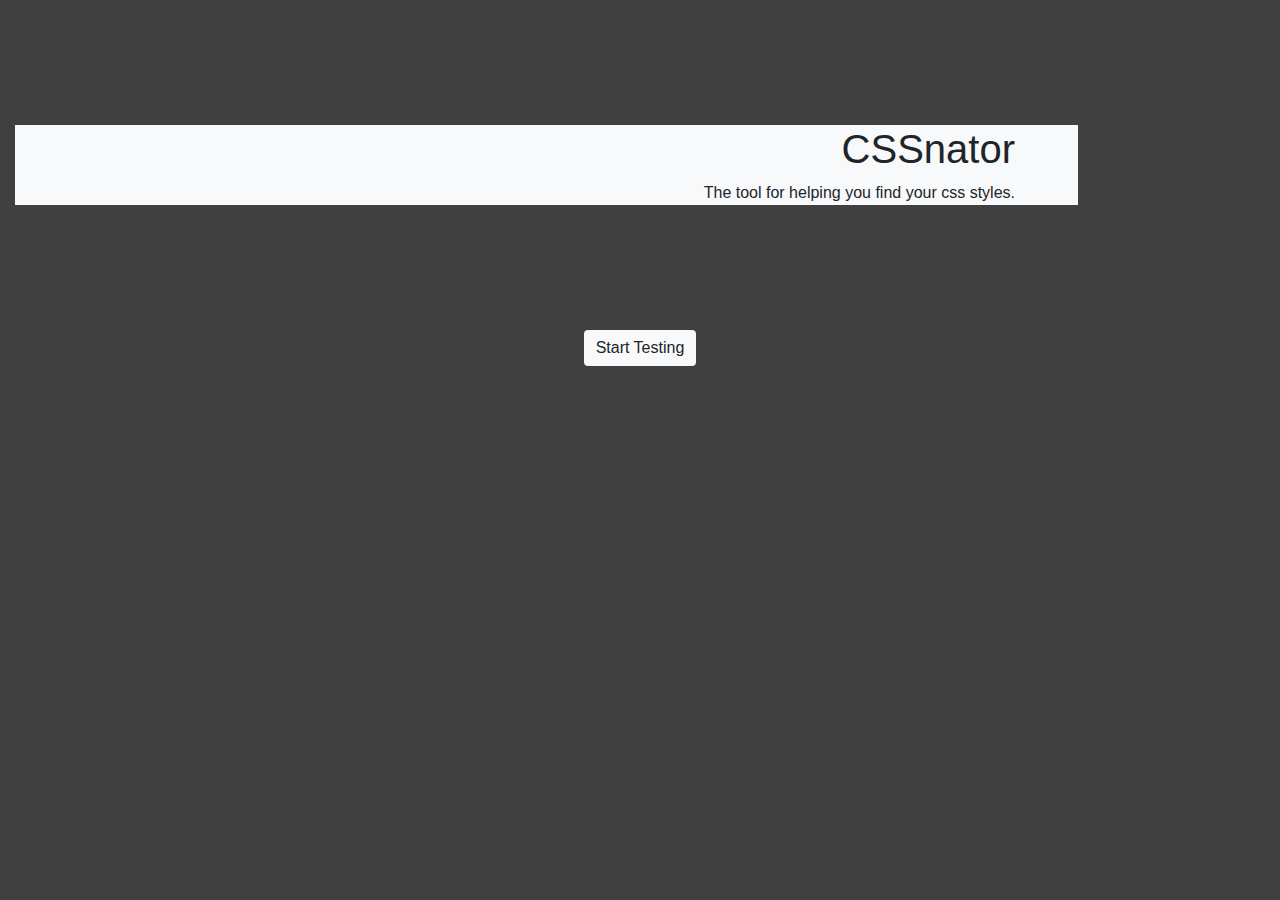
==== index.html @ 6793efa5 "Homepage added" ====
<!DOCTYPE html>
<html>
<head>
	<title>CSSnator</title>
	<link rel="stylesheet" type="text/css" href="css/bootstrap.min.css">
	<link rel="stylesheet" type="text/css" href="css/style.css">
</head>
<body>
	<div class="container-fluid">
		<div class="title bg-light">
		<h1>CSSnator</h1>
		<p>The tool for helping you find your css styles.</p>
	</div>
	<div class="buttons">
		<button type="button" class="btn btn-light">Start Testing</button>
	</div>
	</div>
	
	</body>
</html>
---- css/style.css ----
body {
	margin: 0%;
	box-sizing: border-box;
	overflow-x: hidden;
	background: rgb(64,64,64);
}


.title{
	text-align: right;
	padding-right: 5%;
	margin-top: 10%;
	margin-right: 15%;
}
.buttons{
	text-align: center;
	margin: 10%;
}
.btn{
	border:0px;
}
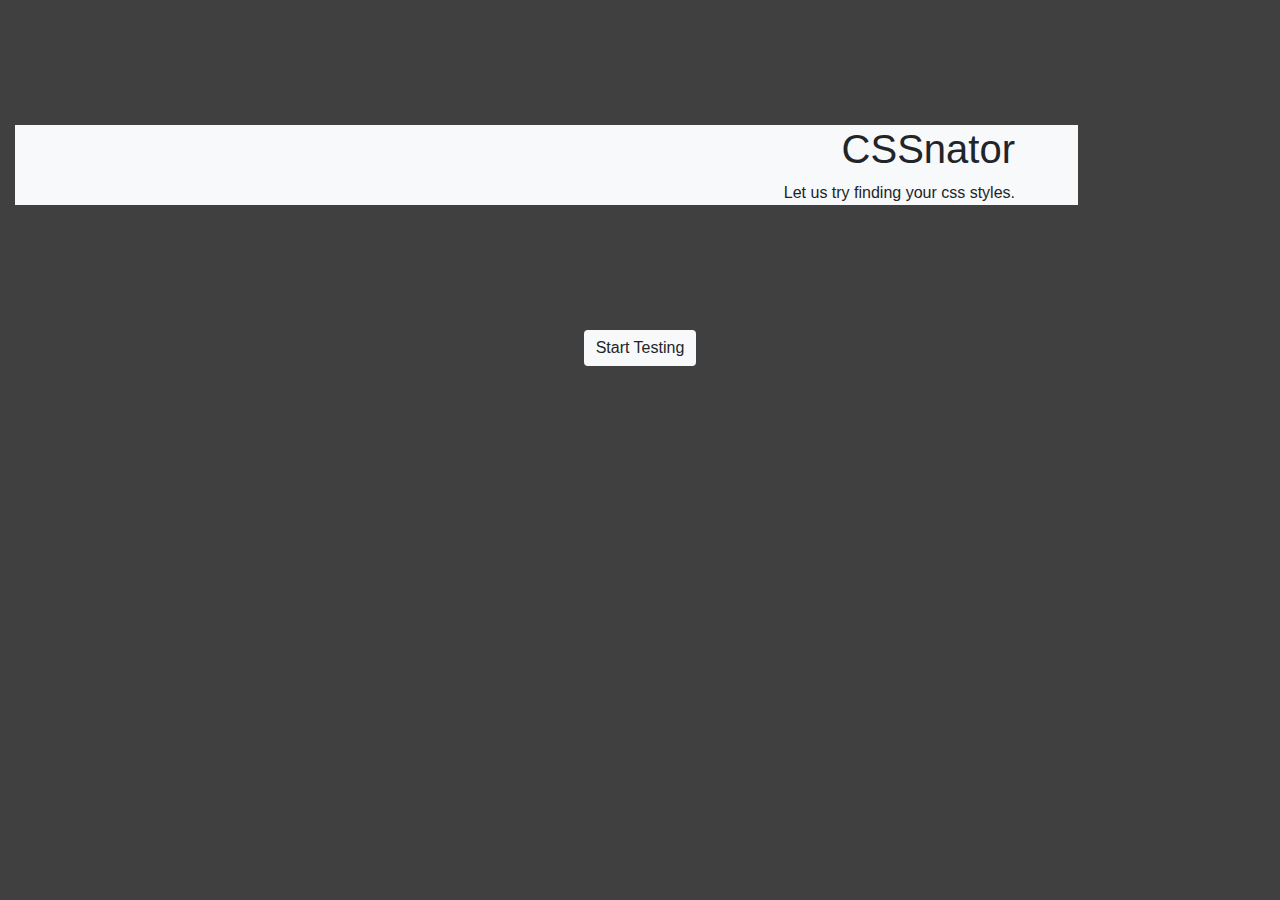
==== commit 0e2dbe5d: "Some edit" ====
--- a/index.html
+++ b/index.html
@@ -9,10 +9,10 @@
 	<div class="container-fluid">
 		<div class="title bg-light">
 		<h1>CSSnator</h1>
-		<p>The tool for helping you find your css styles.</p>
+		<p>Let us try  finding your css styles.</p>
 	</div>
 	<div class="buttons">
-		<button type="button" class="btn btn-light">Start Testing</button>
+		<a href="main.html"><button type="button" class="btn btn-light">Start Testing</button></a>
 	</div>
 	</div>
 	
--- a/css/style.css
+++ b/css/style.css
@@ -18,4 +18,11 @@
 }
 .btn{
 	border:0px;
-}+}
+
+.main-pg{
+	padding-left: 10%;
+}
+.main-btn{
+	border: 0px;
+}	